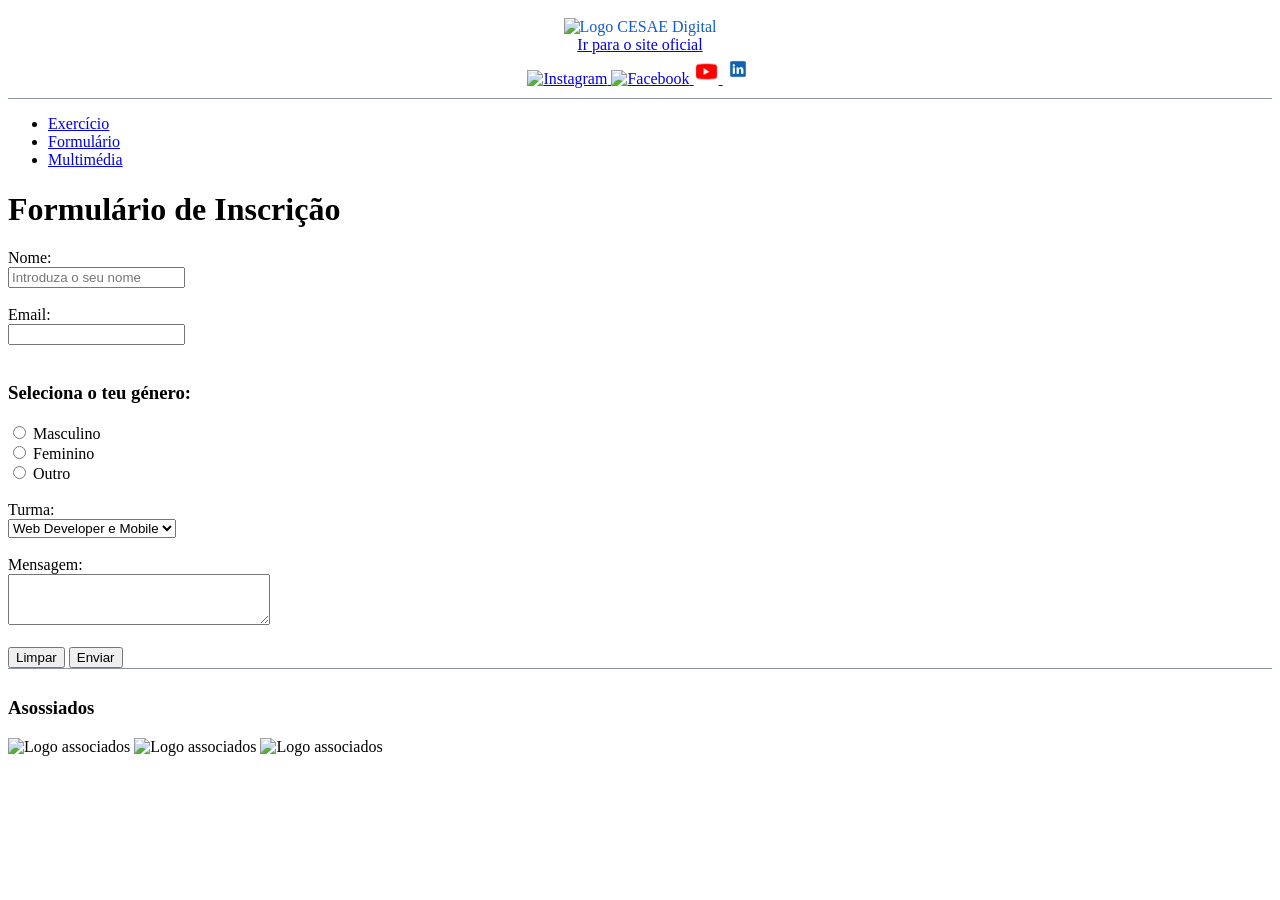
==== form.html @ 4c4d231e "html- forms e links" ====
<!DOCTYPE html>
<html lang="pt">
<head>
    <meta charset="UTF-8">
    <meta name="viewport" content="width=device-width, initial-scale=1.0">
    <title>Formulário</title>
</head>
<style>
        header {
            color: #105cce;
            text-align: center;
            border-bottom: 1px solid #8a95a5;
            padding: 10px 0; /* Adicionado para dar um espaçamento elegante acima da linha */
        }
        span {
            background-color: red;
            color: white;
        }
        footer {
        
            border-top: 1px solid #8a95a5;
            padding: 10px 0; /* Adicionado para dar um espaçamento elegante abaixo da linha */
        }
    </style>
<body>
    <header> 
        <img src="https://www.cesaedigital.pt/fldrSite/img/cesae-digital-logo.svg" alt="Logo CESAE Digital" style="width:128px;height:auto;">
        <br><a href="https://www.cesaedigital.pt/">Ir para o site oficial</a>
        <br>
        <a href="https://www.instagram.com/cesae.digital/">
            <img src="https://th.bing.com/th/id/OIP.8bVAwbNj2vt7XxhC3t7YzwHaEK?w=269&h=180&c=7&r=0&o=7&pid=1.7&rm=3" alt="Instagram"
            style="width:30px;height:auto;">
        </a>
        <a href="https://www.facebook.com/CesaeDigital">
            <img src="https://th.bing.com/th/id/OIP.Ua5AXhtGRgPuisZVmetclQHaFL?w=257&h=180&c=7&r=0&o=7&pid=1.7&rm=3" alt="Facebook"
            style="width:30px;height:auto;">
        </a>
        <a href="https://www.youtube.com/@cesaedigital /">
            <img src="[data-uri]" alt="YouTube"
            style="width:25px;height:auto;">
        </a>
        <a href="https://www.linkedin.com/school/cesae-digital ">
            <img src="[data-uri]" alt="LinkedIn"
            style="width:30px;height: auto;">
        </a>


    </header>
    <nav>
        <ul>
            <li><a href="exercicio.html">Exercício</a></li>
            <li><a href="form.html">Formulário</a></li>
            <li><a href="multimedia.html">Multimédia</a></li>
        </ul>
    </nav>

    <main>
        <h1>Formulário de Inscrição</h1>

        <form action="processar_formulario.php" method="post">

            <label for="nome">Nome:</label><br>
            <input type="text" id="nome" name="nome"
                placeholder="Introduza o seu nome" required>
            <br><br>

            <label for="email">Email:</label><br>
            <input type="email" id="email" name="email">
            <br><br>
            <h3>Seleciona o teu género:</h3>

            
            <label>
                <input type="radio" name="genero" value="masculino">
                    Masculino
            </label>
            <br>
            <label>
                <input type="radio" name="genero" value="feminino">
                    Feminino
            </label>
            <br>
            <label>
                <input type="radio" name="genero" value="outro">
                    Outro
            </label>
            
            <br><br>
            <label for="turma">Turma:</label><br>
            <select id="turma" name="turma">
                <option value="web-developer-mobile" selected>
                    Web Developer e Mobile
                </option>
                <option value="outra">Outra</option>
            </select>
            <br><br>

            <label for="mensagem">Mensagem:</label><br>
            <textarea id="mensagem" name="mensagem"
                    cols="30" rows="3"></textarea>
            <br><br>

            <button type="reset">Limpar</button> 
            <button type="submit">Enviar</button>

        </form>
    </main>
    <footer>

        <h3> Asossiados</h3>
        <img src="https://www.cesaedigital.pt/fldrSite/img/logo-Pessoas2030.svg " alt="Logo associados" style="width:250px;height:auto;">
        <img src="https://www.cesaedigital.pt/fldrSite/img/logo-PRR.svg " alt="Logo associados" style="width:250px;height:auto;">
        <img src="https://www.cesaedigital.pt/fldrSite/img/logo-Anqep.svg " alt="Logo associados" style="width: 70px;px;height:auto;">
        
        
    </footer>
</body>
</html>
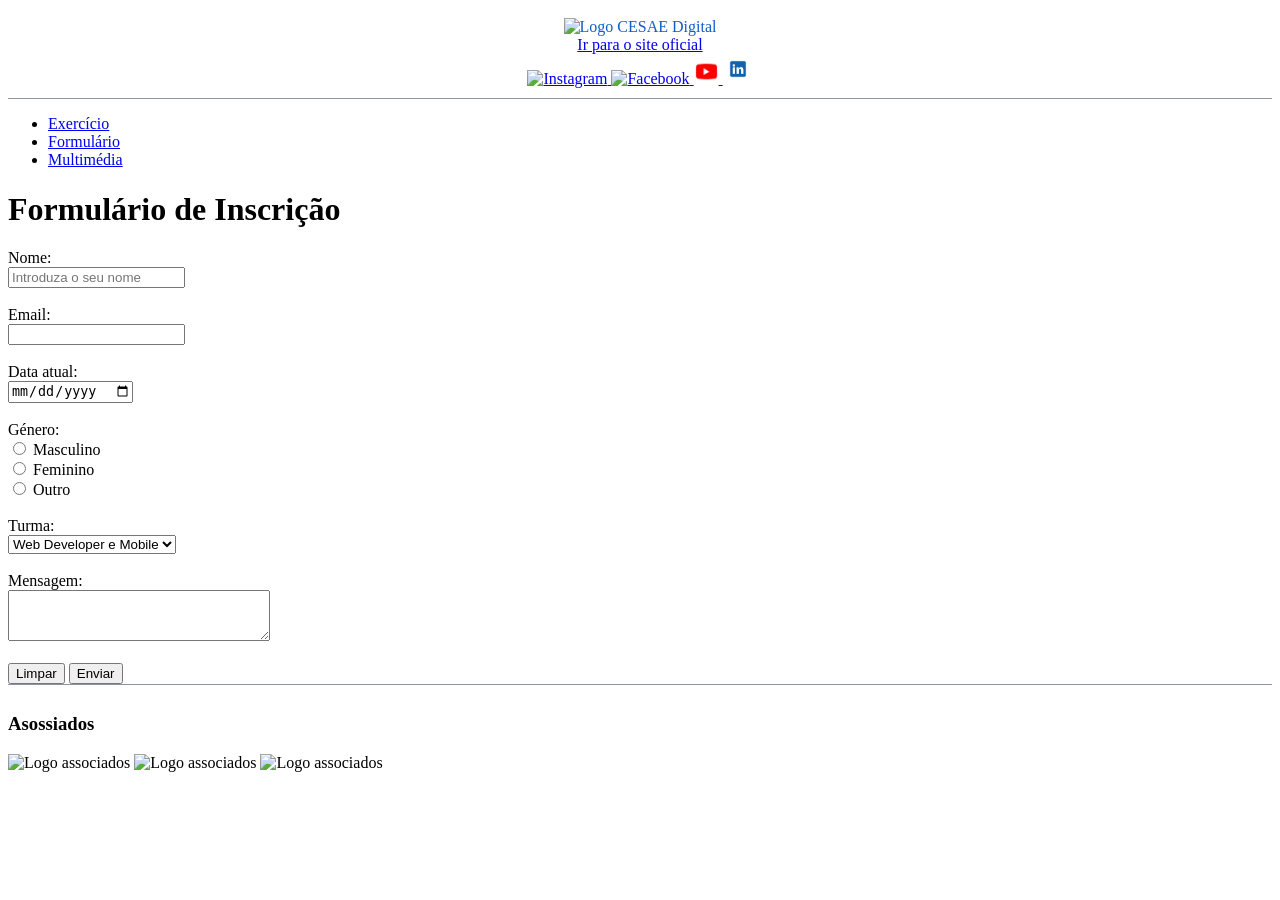
==== commit 5fcb75b4: "correção de erros" ====
--- a/form.html
+++ b/form.html
@@ -5,6 +5,7 @@
     <meta charset="UTF-8">
     <meta name="viewport" content="width=device-width, initial-scale=1.0">
     <title>Formulário</title>
+    <link rel="icon"  type="image/x-icon" href="https://www.cesaedigital.pt/fldrSite/img/cesae-digital-logo.svg ">
 </head>
 <style>
         header {
@@ -13,10 +14,7 @@
             border-bottom: 1px solid #8a95a5;
             padding: 10px 0; /* Adicionado para dar um espaçamento elegante acima da linha */
         }
-        span {
-            background-color: red;
-            color: white;
-        }
+        
         footer {
         
             border-top: 1px solid #8a95a5;
@@ -58,7 +56,7 @@
     <main>
         <h1>Formulário de Inscrição</h1>
 
-        <form action="processar_formulario.php" method="post">
+        <form action="form.html" method="post">
 
             <label for="nome">Nome:</label><br>
             <input type="text" id="nome" name="nome"
@@ -68,14 +66,17 @@
             <label for="email">Email:</label><br>
             <input type="email" id="email" name="email">
             <br><br>
-            <h3>Seleciona o teu género:</h3>
+            <label for="data">Data atual:</label><br>
+            <input type="date" id="data" name="data">
+            <br><br>
 
-            
+            <label for="genero">Género:</label><br>
             <label>
                 <input type="radio" name="genero" value="masculino">
                     Masculino
             </label>
             <br>
+
             <label>
                 <input type="radio" name="genero" value="feminino">
                     Feminino
@@ -111,9 +112,7 @@
         <h3> Asossiados</h3>
         <img src="https://www.cesaedigital.pt/fldrSite/img/logo-Pessoas2030.svg " alt="Logo associados" style="width:250px;height:auto;">
         <img src="https://www.cesaedigital.pt/fldrSite/img/logo-PRR.svg " alt="Logo associados" style="width:250px;height:auto;">
-        <img src="https://www.cesaedigital.pt/fldrSite/img/logo-Anqep.svg " alt="Logo associados" style="width: 70px;px;height:auto;">
-        
-        
+        <img src="https://www.cesaedigital.pt/fldrSite/img/logo-Anqep.svg " alt="Logo associados" style="width: 70px;px;height:auto;">       
     </footer>
 </body>
 </html>
